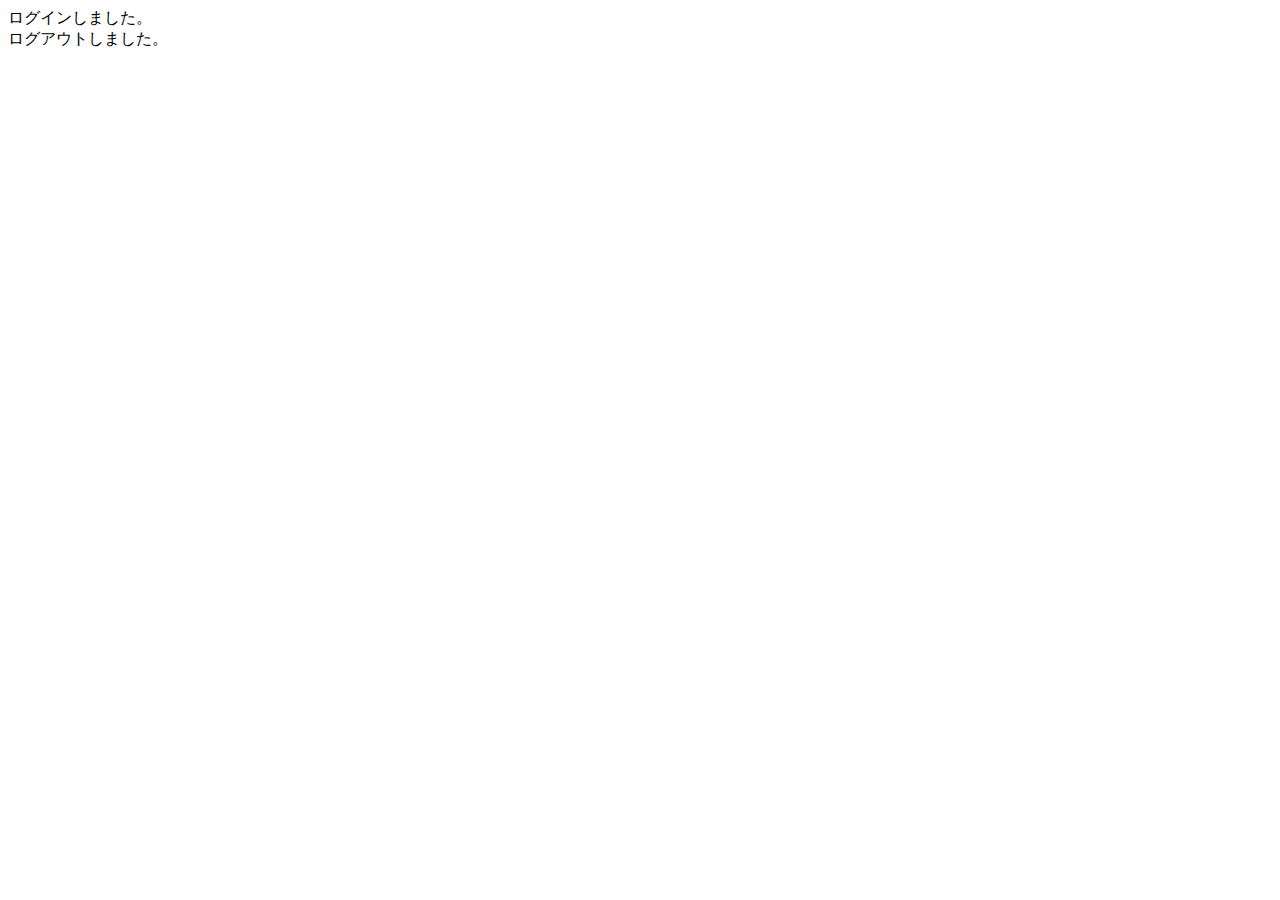
==== src/main/resources/templates/index.html @ ebbb108d "7月20日" ====
<!DOCTYPE html>
<html xmlns:th="https://www.thymeleaf.org" xmlns:sec="http://www.thymeleaf.org/extras/spring-security">
	<head>
		<div th:replace="~{fragment :: meta}"></div>   
              
         <div th:replace="~{fragment :: styles}"></div>
        
        <title>NAGOYAMESHI</title>	
	</head>
	<body>
		<div class="nagoyameshi-wrapper">
			<!-- ヘッダー -->
             <div th:replace="~{fragment :: header}"></div>
             
             <main>
                <div class="container pt-4 pb-5 samuraitravel-container">
                    <div th:if="${param.loggedIn}" class="alert alert-info">
                        ログインしました。
                    </div>  
                    
                    <div th:if="${param.loggedOut}" class="alert alert-info">
                        ログアウトしました。
                    </div>
                    
                     <div th:if="${successMessage}" class="alert alert-info">
                         <span th:text="${successMessage}"></span>
                     </div>                    
                </div>
            </main>
            
            <!-- フッター -->
			<div th:replace="~{fragment :: footer}"></div>
		</div>
		
		<div th:replace="~{fragment :: scripts}"></div>
	</body>
</html>
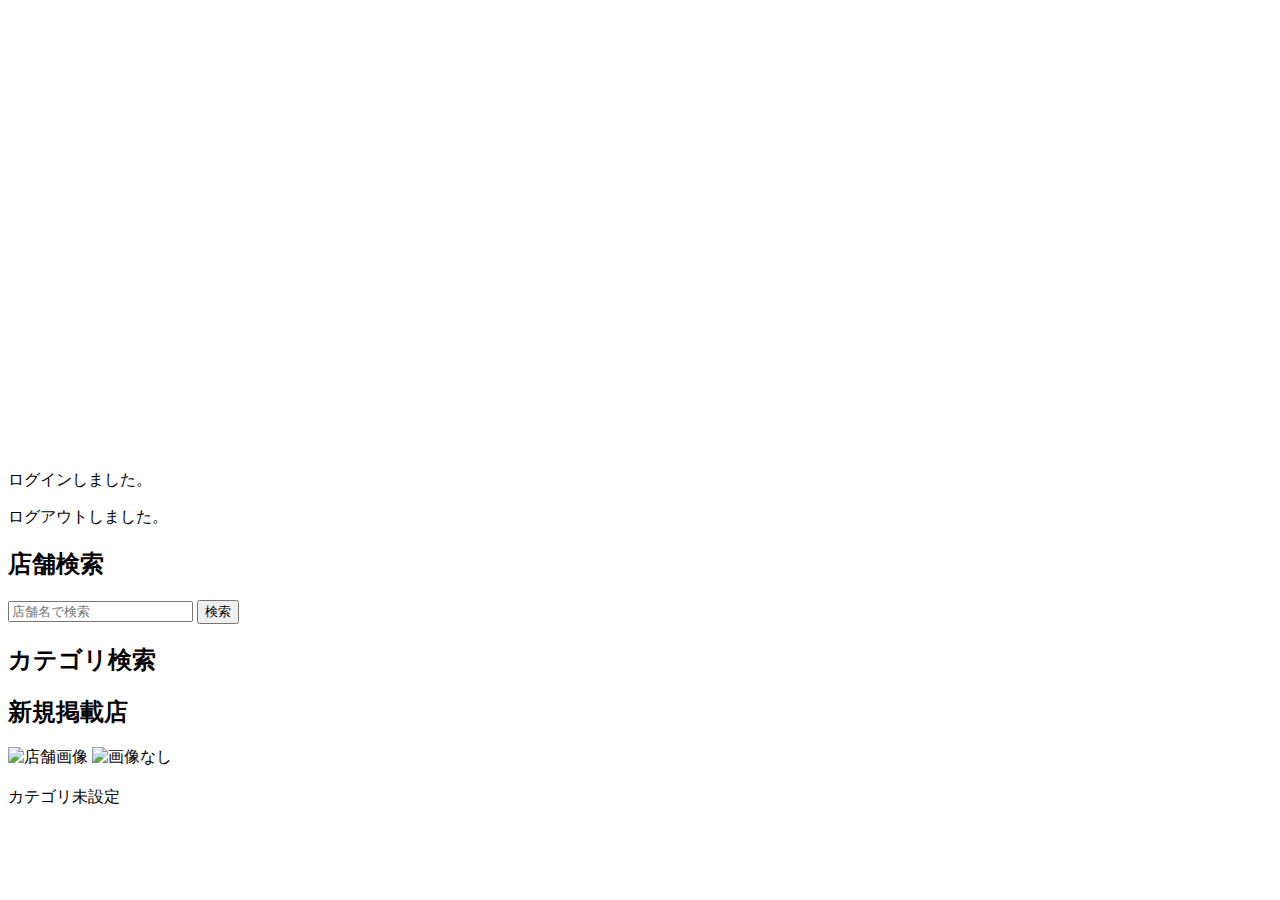
==== commit 60181099: "7月27日" ====
--- a/src/main/resources/templates/index.html
+++ b/src/main/resources/templates/index.html
@@ -4,6 +4,12 @@
 		<div th:replace="~{fragment :: meta}"></div>   
               
          <div th:replace="~{fragment :: styles}"></div>
+         
+         <!-- Google Fonts -->
+        <link href="https://fonts.googleapis.com/css2?family=Noto+Serif+JP:wght@400;600&display=swap" rel="stylesheet">
+        
+        <!-- Swiper -->
+        <link rel="stylesheet" href="https://cdn.jsdelivr.net/npm/swiper@8/swiper-bundle.min.css">
         
         <title>NAGOYAMESHI</title>	
 	</head>
@@ -13,19 +19,90 @@
              <div th:replace="~{fragment :: header}"></div>
              
              <main>
-                <div class="container pt-4 pb-5 samuraitravel-container">
-                    <div th:if="${param.loggedIn}" class="alert alert-info">
-                        ログインしました。
-                    </div>  
-                    
-                    <div th:if="${param.loggedOut}" class="alert alert-info">
-                        ログアウトしました。
-                    </div>
-                    
-                     <div th:if="${successMessage}" class="alert alert-info">
-                         <span th:text="${successMessage}"></span>
-                     </div>                    
-                </div>
+                <div>
+					<div class="swiper nagoyameshi-swiper">
+						<div class="swiper-wrapper">
+							<div class="swiper-slide"><img th:src="@{/images/main1.jpg}"></div>
+							<div class="swiper-slide"><img th:src="@{/images/main2.jpg}"></div>
+							<div class="swiper-slide"><img th:src="@{/images/main3.jpg}"></div>
+							<div class="d-flex align-items-center nagoyameshi-overlay-background">
+								<div class="container nagoyameshi-container nagoyameshi-overlay-text">
+									<h1 class="text-white nagoyameshi-catchphrase-heading">名古屋ならではの味を、<br>見つけよう</h1>
+									<p class="text-white nagoyameshi-catchphrase-paragraph">NAGOYAMESHIは、<br>名古屋市のB級グルメ専門のレビューサイトです。</p>
+								</div>
+							</div>
+						</div>
+					</div>
+				</div>
+				
+				<div th:if="${param.loggedIn}" class="container nagoyameshi-container my-3">
+					<div class="alert alert-info" role="alert">
+						<p class="mb-0">ログインしました。</p>
+					</div>
+				</div>
+				
+				<div th:if="${param.loggedOut}" class="container nagoyameshi-container my-3">
+					<div class="alert alert-info" role="alert">
+						<p class="mb-0">ログアウトしました。</p>
+					</div>
+				</div>
+				
+				<div th:if="${successMessage}" class="container nagoyameshi-container my-3">
+					<div class="alert alert-info" role="alert">
+						<span th:text="${successMessage}"></span>
+					</div>
+				</div>
+				
+				<div th:if="${errorMessage}" class="container nagoyameshi-container my-3">
+					<div class="alert alert-danger" role="alert">
+						<span th:text="${errorMessage}"></span>
+					</div>
+				</div>
+				
+				<h2 class="text-center mb-3">店舗検索</h2>
+				<div class="d-flex justify-content-center">
+					<form method="get" th:action="@{/restaurants}" class="mb-5 nagoyameshi-search-form">
+						<div class="input-group">
+							<input type="text" class="form-control" name="keyword" th:value="${keyword}" placeholder="店舗名で検索">
+							<button type="submit" class="btn text-white shadow-sm nagoyameshi-btn">検索</button>
+						</div>
+					</form>
+				</div>
+				
+				<h2 class="text-center mb-3">カテゴリ検索</h2>
+				<div class="d-flex justify-content-center">
+					<div th:each="category : ${categories}">
+						<a th:href="@{/restaurants(categoryId = ${category.getId()})}" class="btn btn-outline-secondary btn-sm me-1 mb-2" th:text="${category.getName()}"></a>
+					</div>
+				</div>
+				
+				 <h2 class="text-center mb-3">新規掲載店</h2>
+                    <div class="row row-cols-xl-6 row-cols-md-3 row-cols-2 g-3 mb-5">
+                        <div th:each="newRestaurant : ${newRestaurants}" class="col">                            
+                            <a th:href="@{/restaurants/__${newRestaurant.getId()}__}" class="link-dark nagoyameshi-card-link">
+                                <div class="card h-100">
+                                    <img th:unless="${newRestaurant.getImage() == null}" th:src="@{/storage/__${newRestaurant.getImage()}__}" class="card-img-top nagoyameshi-vertical-card-image" alt="店舗画像">                                                                        
+                                    <img th:if="${newRestaurant.getImage() == null}" th:src="@{/images/no_image.jpg}" class="card-img-top nagoyameshi-vertical-card-image" alt="画像なし">
+                                                                                                                                                    
+                                    <div class="card-body">                                    
+                                        <h3 class="card-title" th:text="${newRestaurant.getName()}"></h3>
+                                        <div class="text-muted small mb-1">
+                                            <th:block th:unless="${newRestaurant.getCategories().isEmpty()}">
+                                                <th:block th:each="category, stat : ${newRestaurant.getCategories()}">
+                                                    <div class="d-inline-block">
+                                                        <span th:if="${stat.first}" th:text="${category.getName()}"></span><span th:unless="${stat.first}" th:text="${' ' + category.getName()}"></span>
+                                                    </div>
+                                                </th:block>     
+                                            </th:block>                         
+                                            <span th:if="${newRestaurant.getCategories().isEmpty()}">カテゴリ未設定</span>
+                                        </div>
+                                        <p class="card-text" th:text="${#strings.abbreviate(newRestaurant.getDescription(), 20)}"></p>                                    
+                                    </div>
+                                </div>    
+                            </a>                                                        
+                        </div>
+                    </div>                     
+                </div>                                         
             </main>
             
             <!-- フッター -->
@@ -33,5 +110,9 @@
 		</div>
 		
 		<div th:replace="~{fragment :: scripts}"></div>
+		
+		<!-- Swiper -->
+        <script src="https://cdn.jsdelivr.net/npm/swiper@8/swiper-bundle.min.js"></script>
+        <script th:src="@{/js/carousel.js}"></script>        
 	</body>
 </html>